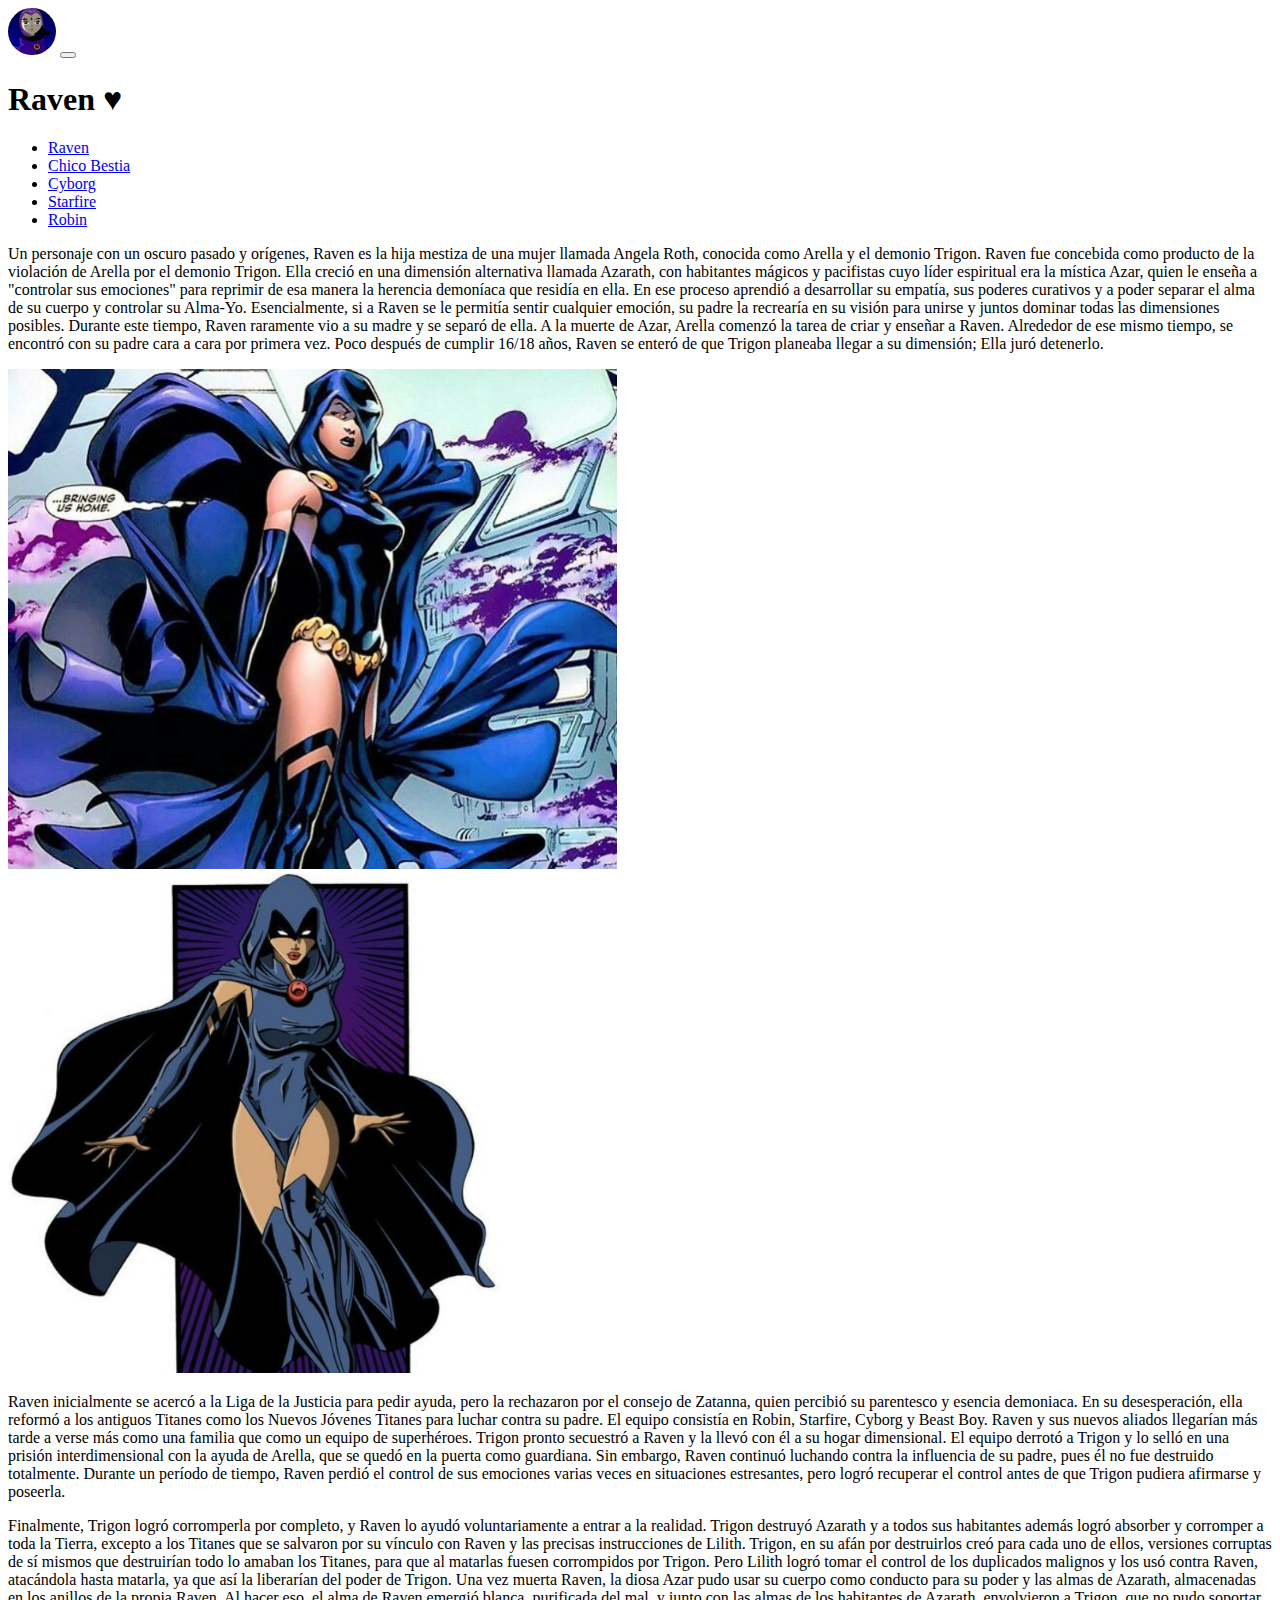
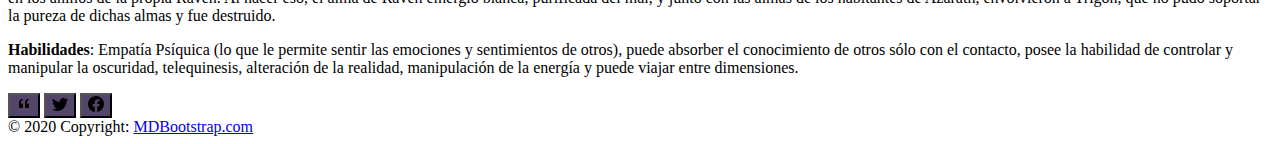
==== pages/raven.html @ 3c434228 "Primera pag raven" ====
<!DOCTYPE html>
<html lang="en">

<head>
    <!-- Required meta tags -->
    <meta charset="utf-8" />
    <meta name="viewport" content="width=device-width, initial-scale=1" />

    <!-- Bootstrap CSS -->
    <link href="https://cdn.jsdelivr.net/npm/bootstrap@5.1.3/dist/css/bootstrap.min.css" rel="stylesheet"
        integrity="sha384-1BmE4kWBq78iYhFldvKuhfTAU6auU8tT94WrHftjDbrCEXSU1oBoqyl2QvZ6jIW3" crossorigin="anonymous" />
    <link rel="stylesheet" href="../css/styles.css" />
    <title>Jovenes Titanes</title>
</head>

<body class="bg-danger">
    <header>
        <nav class="navbar navbar-expand-lg navbar-light bg-danger px-5 shadow">
            <div class="container-fluid">
                <a class="navbar-brand" href="../index.html"><img class="logo" src="../assets/icon.jpg" alt="" /></a>
                <button class="navbar-toggler" type="button" data-bs-toggle="collapse"
                    data-bs-target="#navbarSupportedContent" aria-controls="navbarSupportedContent"
                    aria-expanded="false" aria-label="Toggle navigation">
                    <span class="navbar-toggler-icon"></span>
                </button>
                <div class="collapse navbar-collapse" id="navbarSupportedContent">
                    <h1 class="ms-auto jsutify-content-center display-5 text-center">
                        Raven ♥
                    </h1>

                    <ul class="navbar-nav ms-auto mb-2 mb-lg-0">
                        <li class="nav-item">
                            <a class="nav-link" aria-current="page" href="#">Raven</a>
                        </li>
                        <li class="nav-item">
                            <a class="nav-link" href="#">Chico Bestia</a>
                        </li>
                        <li class="nav-item dropdown">
                            <a class="nav-link" href="#"> Cyborg </a>
                        </li>
                        <li class="nav-item">
                            <a class="nav-link" href="#"> Starfire</a>
                        </li>
                        <li class="nav-item">
                            <a class="nav-link" href="#"> Robin</a>
                        </li>
                    </ul>
                </div>
            </div>
        </nav>
    </header>
    <div class="container my-5 p-3">
        <p class="lead m-5">
            Un personaje con un oscuro pasado y orígenes, Raven es la hija mestiza de una mujer llamada Angela Roth,
            conocida como Arella y el demonio Trigon. Raven fue concebida como producto de la violación de Arella por el
            demonio Trigon. Ella creció en una dimensión alternativa llamada Azarath, con habitantes mágicos y
            pacifistas cuyo líder espiritual era la mística Azar, quien le enseña a "controlar sus emociones" para
            reprimir de esa manera la herencia demoníaca que residía en ella. En ese proceso aprendió a desarrollar su
            empatía, sus poderes curativos y a poder separar el alma de su cuerpo y controlar su Alma-Yo. Esencialmente,
            si a Raven se le permitía sentir cualquier emoción, su padre la recrearía en su visión para unirse y juntos
            dominar todas las dimensiones posibles. Durante este tiempo, Raven raramente vio a su madre y se separó de
            ella. A la muerte de Azar, Arella comenzó la tarea de criar y enseñar a Raven. Alrededor de ese mismo
            tiempo, se encontró con su padre cara a cara por primera vez. Poco después de cumplir 16/18 años, Raven se
            enteró de que Trigon planeaba llegar a su dimensión; Ella juró detenerlo.
        </p>
    </div>
    <div class="mx-4 row row-cols-1 row-cols-md-2 g-5">
        <div class="col">
            <div class="card">
                <img src="../assets/cardraven1.jpg" class="card-img-top" height="500px" alt="..." />
                <div class="card-body"></div>
            </div>
        </div>
        <div class="col">
            <div class="card">
                <img src="../assets/cardraven2.jpg" class="card-img-top" height="500px" alt="..." />
                <div class="card-body"></div>
            </div>
        </div>
    </div>
    <div class="container my-5 p-3">
        <p class="lead m-5">Raven inicialmente se acercó a la Liga de la Justicia para pedir ayuda, pero la rechazaron por el consejo de
            Zatanna, quien percibió su parentesco y esencia demoniaca. En su desesperación, ella reformó a los antiguos
            Titanes como los Nuevos Jóvenes Titanes para luchar contra su padre. El equipo consistía en Robin, Starfire,
            Cyborg y Beast Boy. Raven y sus nuevos aliados llegarían más tarde a verse más como una familia que como un
            equipo de superhéroes.

            Trigon pronto secuestró a Raven y la llevó con él a su hogar dimensional. El equipo derrotó a Trigon y lo
            selló en una prisión interdimensional con la ayuda de Arella, que se quedó en la puerta como guardiana. Sin
            embargo, Raven continuó luchando contra la influencia de su padre, pues él no fue destruido totalmente.
            Durante un período de tiempo, Raven perdió el control de sus emociones varias veces en situaciones
            estresantes, pero logró recuperar el control antes de que Trigon pudiera afirmarse y poseerla.</p>

            <p class="lead m-5"> Finalmente, Trigon logró corromperla por completo, y Raven lo ayudó voluntariamente a entrar a la realidad.
            Trigon destruyó Azarath y a todos sus habitantes además logró absorber y corromper a toda la Tierra, excepto
            a los Titanes que se salvaron por su vínculo con Raven y las precisas instrucciones de Lilith. Trigon, en su
            afán por destruirlos creó para cada uno de ellos, versiones corruptas de sí mismos que destruirían todo lo
            amaban los Titanes, para que al matarlas fuesen corrompidos por Trigon. Pero Lilith logró tomar el control
            de los duplicados malignos y los usó contra Raven, atacándola hasta matarla, ya que así la liberarían del
            poder de Trigon. Una vez muerta Raven, la diosa Azar pudo usar su cuerpo como conducto para su poder y las
            almas de Azarath, almacenadas en los anillos de la propia Raven.

            Al hacer eso, el alma de Raven emergió blanca, purificada del mal, y junto con las almas de los habitantes
            de Azarath, envolvieron a Trigon, que no pudo soportar la pureza de dichas almas y fue destruido.</p>
        <p class="lead m-5">
            <b> Habilidades</b>: Empatía Psíquica (lo que le permite sentir las emociones y
            sentimientos de otros), puede absorber el conocimiento de otros sólo con
            el contacto, posee la habilidad de controlar y manipular la oscuridad,
            telequinesis, alteración de la realidad, manipulación de la energía y
            puede viajar entre dimensiones.
        </p>
    </div>
    <div class="container-fluid shadow shadow bg-danger mt-5">
        <footer class="text-center text-lg-start">
            <div class="container d-flex justify-content-center py-5">
                <button type="button" class="btn btn-primary btn-lg btn-floating mx-2"
                    style="background-color: #54456b">
                    <svg xmlns="http://www.w3.org/2000/svg" width="16" height="16" fill="currentColor" class="bi bi-quote" viewBox="0 0 16 16">
                        <path d="M12 12a1 1 0 0 0 1-1V8.558a1 1 0 0 0-1-1h-1.388c0-.351.021-.703.062-1.054.062-.372.166-.703.31-.992.145-.29.331-.517.559-.683.227-.186.516-.279.868-.279V3c-.579 0-1.085.124-1.52.372a3.322 3.322 0 0 0-1.085.992 4.92 4.92 0 0 0-.62 1.458A7.712 7.712 0 0 0 9 7.558V11a1 1 0 0 0 1 1h2Zm-6 0a1 1 0 0 0 1-1V8.558a1 1 0 0 0-1-1H4.612c0-.351.021-.703.062-1.054.062-.372.166-.703.31-.992.145-.29.331-.517.559-.683.227-.186.516-.279.868-.279V3c-.579 0-1.085.124-1.52.372a3.322 3.322 0 0 0-1.085.992 4.92 4.92 0 0 0-.62 1.458A7.712 7.712 0 0 0 3 7.558V11a1 1 0 0 0 1 1h2Z"/>
                      </svg>
                </button>

                <button type="button" class="btn btn-primary btn-lg btn-floating mx-2"
                    style="background-color: #54456b">
                    <svg xmlns="http://www.w3.org/2000/svg" width="16" height="16" fill="currentColor" class="bi bi-twitter" viewBox="0 0 16 16">
                        <path d="M5.026 15c6.038 0 9.341-5.003 9.341-9.334 0-.14 0-.282-.006-.422A6.685 6.685 0 0 0 16 3.542a6.658 6.658 0 0 1-1.889.518 3.301 3.301 0 0 0 1.447-1.817 6.533 6.533 0 0 1-2.087.793A3.286 3.286 0 0 0 7.875 6.03a9.325 9.325 0 0 1-6.767-3.429 3.289 3.289 0 0 0 1.018 4.382A3.323 3.323 0 0 1 .64 6.575v.045a3.288 3.288 0 0 0 2.632 3.218 3.203 3.203 0 0 1-.865.115 3.23 3.23 0 0 1-.614-.057 3.283 3.283 0 0 0 3.067 2.277A6.588 6.588 0 0 1 .78 13.58a6.32 6.32 0 0 1-.78-.045A9.344 9.344 0 0 0 5.026 15z"/>
                      </svg>
                </button>
                <button type="button" class="btn btn-primary btn-lg btn-floating mx-2"
                    style="background-color: #54456b">
                    <svg xmlns="http://www.w3.org/2000/svg" width="16" height="16" fill="currentColor" class="bi bi-facebook" viewBox="0 0 16 16">
                        <path d="M16 8.049c0-4.446-3.582-8.05-8-8.05C3.58 0-.002 3.603-.002 8.05c0 4.017 2.926 7.347 6.75 7.951v-5.625h-2.03V8.05H6.75V6.275c0-2.017 1.195-3.131 3.022-3.131.876 0 1.791.157 1.791.157v1.98h-1.009c-.993 0-1.303.621-1.303 1.258v1.51h2.218l-.354 2.326H9.25V16c3.824-.604 6.75-3.934 6.75-7.951z"/>
                      </svg>
                    
                </button>
            </div>

            <div class="text-center text-white p-3">
                © 2020 Copyright:
                <a class="text-white" href="https://mdbootstrap.com/">MDBootstrap.com</a>
            </div>
        </footer>
    </div>

    <script src="https://cdn.jsdelivr.net/npm/bootstrap@5.1.3/dist/js/bootstrap.bundle.min.js"
        integrity="sha384-ka7Sk0Gln4gmtz2MlQnikT1wXgYsOg+OMhuP+IlRH9sENBO0LRn5q+8nbTov4+1p"
        crossorigin="anonymous"></script>
</body>

</html>
---- css/styles.css ----
.logo  {
    width: 3rem;
    border-radius: 30px;
}
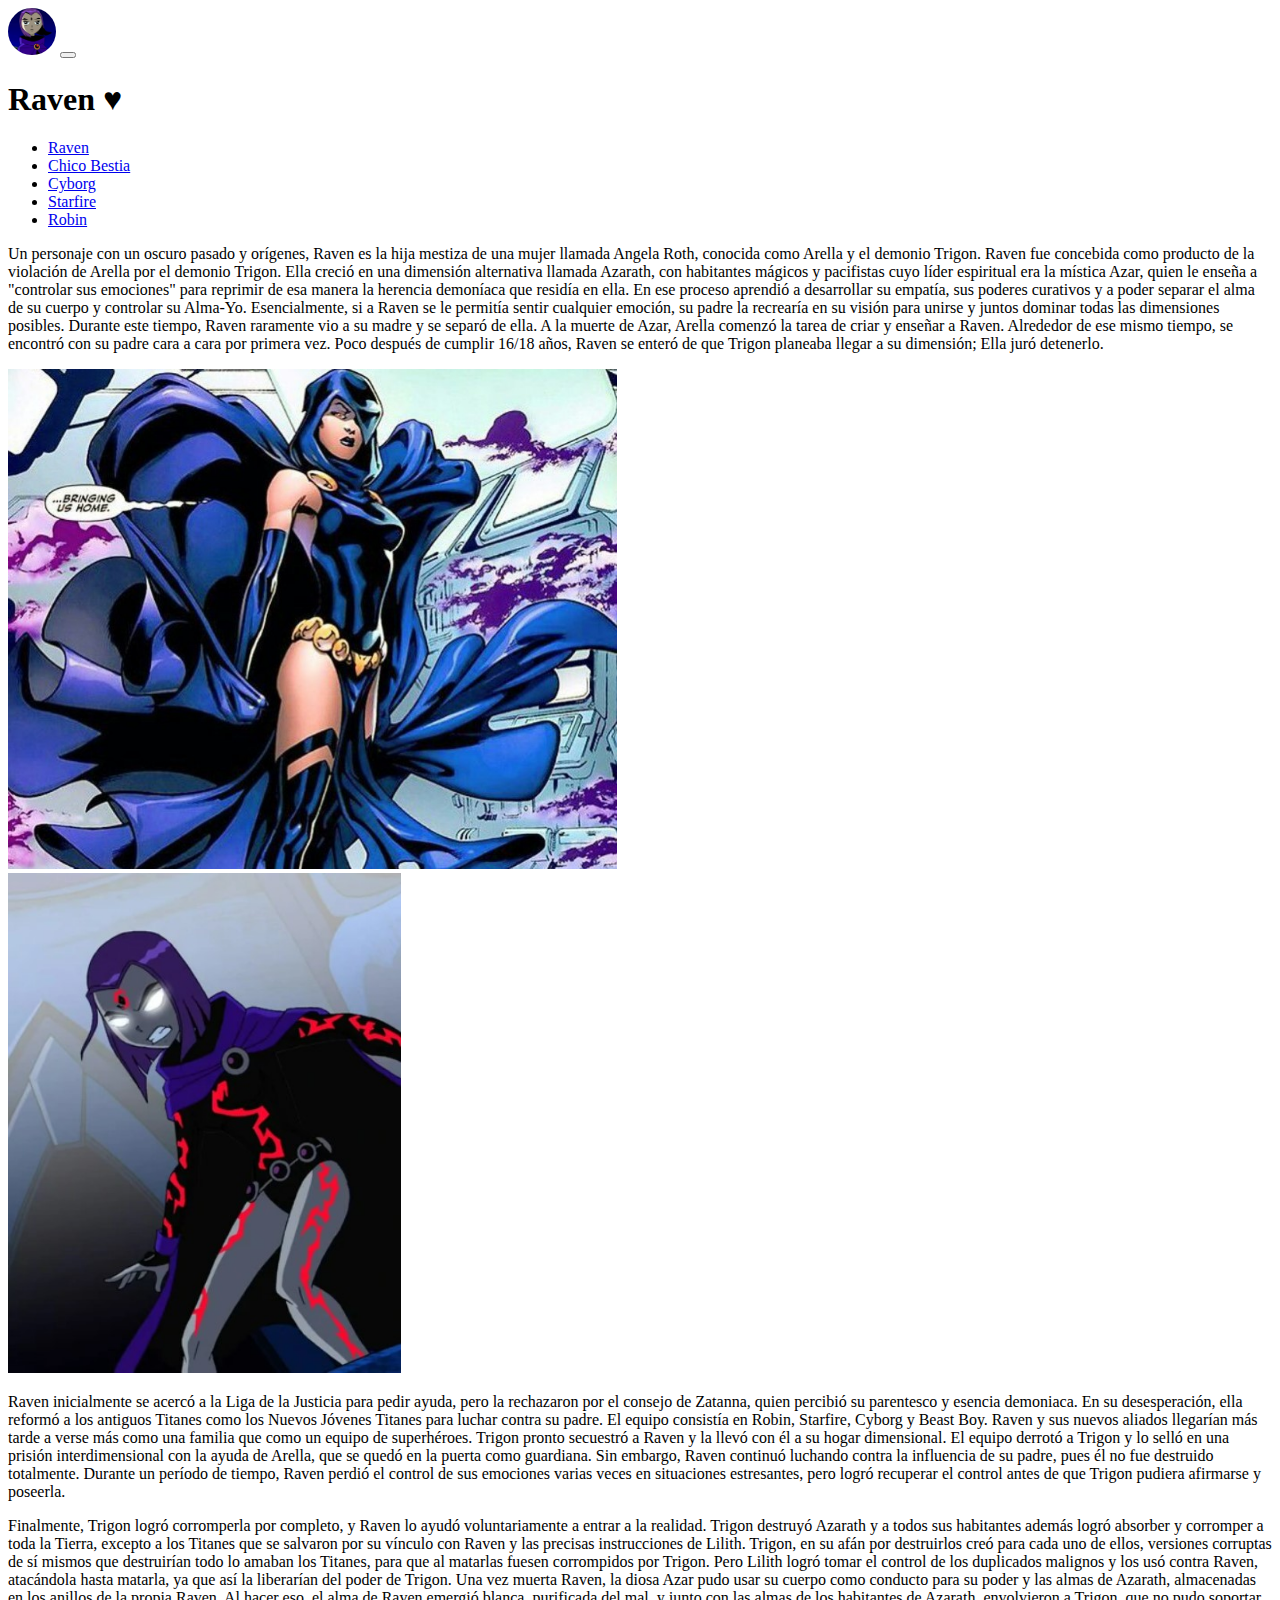
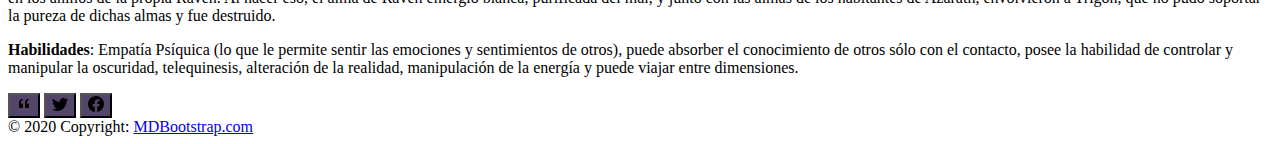
==== commit 37fd065a: "creacion de paginas restantes" ====
--- a/pages/raven.html
+++ b/pages/raven.html
@@ -10,9 +10,9 @@
     <link href="https://cdn.jsdelivr.net/npm/bootstrap@5.1.3/dist/css/bootstrap.min.css" rel="stylesheet"
         integrity="sha384-1BmE4kWBq78iYhFldvKuhfTAU6auU8tT94WrHftjDbrCEXSU1oBoqyl2QvZ6jIW3" crossorigin="anonymous" />
     <link rel="stylesheet" href="../css/styles.css" />
+    <link rel="icon" href="../assets/icono.png">
     <title>Jovenes Titanes</title>
 </head>
-
 <body class="bg-danger">
     <header>
         <nav class="navbar navbar-expand-lg navbar-light bg-danger px-5 shadow">
@@ -33,82 +33,85 @@
                             <a class="nav-link" aria-current="page" href="#">Raven</a>
                         </li>
                         <li class="nav-item">
-                            <a class="nav-link" href="#">Chico Bestia</a>
+                            <a class="nav-link" href="../pages/chicobestia.html">Chico Bestia</a>
                         </li>
                         <li class="nav-item dropdown">
-                            <a class="nav-link" href="#"> Cyborg </a>
+                            <a class="nav-link" href="../pages/Cyborg.html"> Cyborg </a>
                         </li>
                         <li class="nav-item">
-                            <a class="nav-link" href="#"> Starfire</a>
+                            <a class="nav-link" href="../pages/Starfire.html"> Starfire</a>
                         </li>
                         <li class="nav-item">
-                            <a class="nav-link" href="#"> Robin</a>
+                            <a class="nav-link" href="../pages/robin.html"> Robin</a>
                         </li>
                     </ul>
                 </div>
             </div>
         </nav>
     </header>
-    <div class="container my-5 p-3">
-        <p class="lead m-5">
-            Un personaje con un oscuro pasado y orígenes, Raven es la hija mestiza de una mujer llamada Angela Roth,
-            conocida como Arella y el demonio Trigon. Raven fue concebida como producto de la violación de Arella por el
-            demonio Trigon. Ella creció en una dimensión alternativa llamada Azarath, con habitantes mágicos y
-            pacifistas cuyo líder espiritual era la mística Azar, quien le enseña a "controlar sus emociones" para
-            reprimir de esa manera la herencia demoníaca que residía en ella. En ese proceso aprendió a desarrollar su
-            empatía, sus poderes curativos y a poder separar el alma de su cuerpo y controlar su Alma-Yo. Esencialmente,
-            si a Raven se le permitía sentir cualquier emoción, su padre la recrearía en su visión para unirse y juntos
-            dominar todas las dimensiones posibles. Durante este tiempo, Raven raramente vio a su madre y se separó de
-            ella. A la muerte de Azar, Arella comenzó la tarea de criar y enseñar a Raven. Alrededor de ese mismo
-            tiempo, se encontró con su padre cara a cara por primera vez. Poco después de cumplir 16/18 años, Raven se
-            enteró de que Trigon planeaba llegar a su dimensión; Ella juró detenerlo.
-        </p>
-    </div>
-    <div class="mx-4 row row-cols-1 row-cols-md-2 g-5">
-        <div class="col">
-            <div class="card">
-                <img src="../assets/cardraven1.jpg" class="card-img-top" height="500px" alt="..." />
-                <div class="card-body"></div>
+    <div class="container">
+        <div class="container my-5 p-3">
+            <p class="lead m-5">
+                Un personaje con un oscuro pasado y orígenes, Raven es la hija mestiza de una mujer llamada Angela Roth,
+                conocida como Arella y el demonio Trigon. Raven fue concebida como producto de la violación de Arella por el
+                demonio Trigon. Ella creció en una dimensión alternativa llamada Azarath, con habitantes mágicos y
+                pacifistas cuyo líder espiritual era la mística Azar, quien le enseña a "controlar sus emociones" para
+                reprimir de esa manera la herencia demoníaca que residía en ella. En ese proceso aprendió a desarrollar su
+                empatía, sus poderes curativos y a poder separar el alma de su cuerpo y controlar su Alma-Yo. Esencialmente,
+                si a Raven se le permitía sentir cualquier emoción, su padre la recrearía en su visión para unirse y juntos
+                dominar todas las dimensiones posibles. Durante este tiempo, Raven raramente vio a su madre y se separó de
+                ella. A la muerte de Azar, Arella comenzó la tarea de criar y enseñar a Raven. Alrededor de ese mismo
+                tiempo, se encontró con su padre cara a cara por primera vez. Poco después de cumplir 16/18 años, Raven se
+                enteró de que Trigon planeaba llegar a su dimensión; Ella juró detenerlo.
+            </p>
+        </div>
+        <div class="mx-4 row row-cols-1 row-cols-md-2 g-5">
+            <div class="col">
+                <div class="card">
+                    <img src="../assets/cardraven1.jpg" class="card-img-top" height="500px" alt="..." />
+                    <div class="card-body"></div>
+                </div>
+            </div>
+            <div class="col">
+                <div class="card">
+                    <img src="../assets/cardraven2.jpg" class="card-img-top" height="500px" alt="..." />
+                    <div class="card-body"></div>
+                </div>
             </div>
         </div>
-        <div class="col">
-            <div class="card">
-                <img src="../assets/cardraven2.jpg" class="card-img-top" height="500px" alt="..." />
-                <div class="card-body"></div>
-            </div>
+        <div class="container my-5 p-3">
+            <p class="lead m-5">Raven inicialmente se acercó a la Liga de la Justicia para pedir ayuda, pero la rechazaron por el consejo de
+                Zatanna, quien percibió su parentesco y esencia demoniaca. En su desesperación, ella reformó a los antiguos
+                Titanes como los Nuevos Jóvenes Titanes para luchar contra su padre. El equipo consistía en Robin, Starfire,
+                Cyborg y Beast Boy. Raven y sus nuevos aliados llegarían más tarde a verse más como una familia que como un
+                equipo de superhéroes.
+    
+                Trigon pronto secuestró a Raven y la llevó con él a su hogar dimensional. El equipo derrotó a Trigon y lo
+                selló en una prisión interdimensional con la ayuda de Arella, que se quedó en la puerta como guardiana. Sin
+                embargo, Raven continuó luchando contra la influencia de su padre, pues él no fue destruido totalmente.
+                Durante un período de tiempo, Raven perdió el control de sus emociones varias veces en situaciones
+                estresantes, pero logró recuperar el control antes de que Trigon pudiera afirmarse y poseerla.</p>
+    
+                <p class="lead m-5"> Finalmente, Trigon logró corromperla por completo, y Raven lo ayudó voluntariamente a entrar a la realidad.
+                Trigon destruyó Azarath y a todos sus habitantes además logró absorber y corromper a toda la Tierra, excepto
+                a los Titanes que se salvaron por su vínculo con Raven y las precisas instrucciones de Lilith. Trigon, en su
+                afán por destruirlos creó para cada uno de ellos, versiones corruptas de sí mismos que destruirían todo lo
+                amaban los Titanes, para que al matarlas fuesen corrompidos por Trigon. Pero Lilith logró tomar el control
+                de los duplicados malignos y los usó contra Raven, atacándola hasta matarla, ya que así la liberarían del
+                poder de Trigon. Una vez muerta Raven, la diosa Azar pudo usar su cuerpo como conducto para su poder y las
+                almas de Azarath, almacenadas en los anillos de la propia Raven.
+    
+                Al hacer eso, el alma de Raven emergió blanca, purificada del mal, y junto con las almas de los habitantes
+                de Azarath, envolvieron a Trigon, que no pudo soportar la pureza de dichas almas y fue destruido.</p>
+            <p class="lead m-5">
+                <b> Habilidades</b>: Empatía Psíquica (lo que le permite sentir las emociones y
+                sentimientos de otros), puede absorber el conocimiento de otros sólo con
+                el contacto, posee la habilidad de controlar y manipular la oscuridad,
+                telequinesis, alteración de la realidad, manipulación de la energía y
+                puede viajar entre dimensiones.
+            </p>
         </div>
-    </div>
-    <div class="container my-5 p-3">
-        <p class="lead m-5">Raven inicialmente se acercó a la Liga de la Justicia para pedir ayuda, pero la rechazaron por el consejo de
-            Zatanna, quien percibió su parentesco y esencia demoniaca. En su desesperación, ella reformó a los antiguos
-            Titanes como los Nuevos Jóvenes Titanes para luchar contra su padre. El equipo consistía en Robin, Starfire,
-            Cyborg y Beast Boy. Raven y sus nuevos aliados llegarían más tarde a verse más como una familia que como un
-            equipo de superhéroes.
-
-            Trigon pronto secuestró a Raven y la llevó con él a su hogar dimensional. El equipo derrotó a Trigon y lo
-            selló en una prisión interdimensional con la ayuda de Arella, que se quedó en la puerta como guardiana. Sin
-            embargo, Raven continuó luchando contra la influencia de su padre, pues él no fue destruido totalmente.
-            Durante un período de tiempo, Raven perdió el control de sus emociones varias veces en situaciones
-            estresantes, pero logró recuperar el control antes de que Trigon pudiera afirmarse y poseerla.</p>
-
-            <p class="lead m-5"> Finalmente, Trigon logró corromperla por completo, y Raven lo ayudó voluntariamente a entrar a la realidad.
-            Trigon destruyó Azarath y a todos sus habitantes además logró absorber y corromper a toda la Tierra, excepto
-            a los Titanes que se salvaron por su vínculo con Raven y las precisas instrucciones de Lilith. Trigon, en su
-            afán por destruirlos creó para cada uno de ellos, versiones corruptas de sí mismos que destruirían todo lo
-            amaban los Titanes, para que al matarlas fuesen corrompidos por Trigon. Pero Lilith logró tomar el control
-            de los duplicados malignos y los usó contra Raven, atacándola hasta matarla, ya que así la liberarían del
-            poder de Trigon. Una vez muerta Raven, la diosa Azar pudo usar su cuerpo como conducto para su poder y las
-            almas de Azarath, almacenadas en los anillos de la propia Raven.
-
-            Al hacer eso, el alma de Raven emergió blanca, purificada del mal, y junto con las almas de los habitantes
-            de Azarath, envolvieron a Trigon, que no pudo soportar la pureza de dichas almas y fue destruido.</p>
-        <p class="lead m-5">
-            <b> Habilidades</b>: Empatía Psíquica (lo que le permite sentir las emociones y
-            sentimientos de otros), puede absorber el conocimiento de otros sólo con
-            el contacto, posee la habilidad de controlar y manipular la oscuridad,
-            telequinesis, alteración de la realidad, manipulación de la energía y
-            puede viajar entre dimensiones.
-        </p>
+        
     </div>
     <div class="container-fluid shadow shadow bg-danger mt-5">
         <footer class="text-center text-lg-start">
